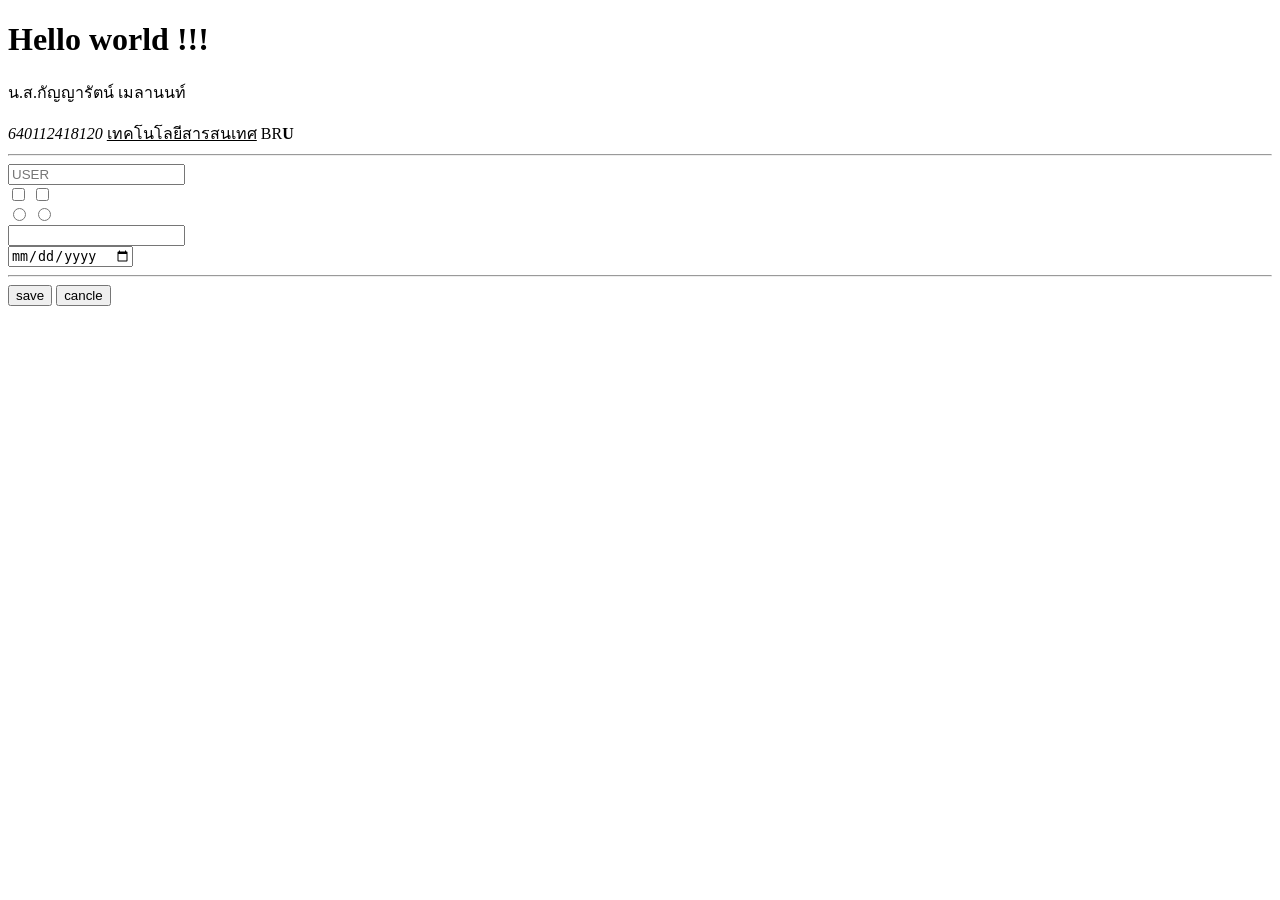
==== LAB1/index.html @ f3c67ba5 "LAB1" ====
<!DOCTYPE html>
<html lang="en">
<head>
    <meta charset="UTF-8">
    <meta http-equiv="X-UA-Compatible" content="IE=edge">
    <meta name="viewport" content="width=device-width, initial-scale=1.0">
    <title>Document</title>
</head>
<body>
    <h1>Hello world !!!</h1>
    <p>น.ส.กัญญารัตน์ เมลานนท์</p>
    <i>640112418120</i>
    <u>เทคโนโลยีสารสนเทศ</u>
    <span>BR<strong>U</strong></span>
    <hr>

    <form action="#" method="get">
        <input type="text" placeholder="USER" required> <br>
        <input type="checkbox">
        <input type="checkbox"> <br>
        <input type="radio"name="rabi">
        <input type="radio"name="rabi"> <br>
        <input type="email"name="email"> <br>
        <input type="date"name="date">
        <hr>
        <button type="submit">save</button>
        <button type="reset">cancle</button>
    </form>
</body>
</html>
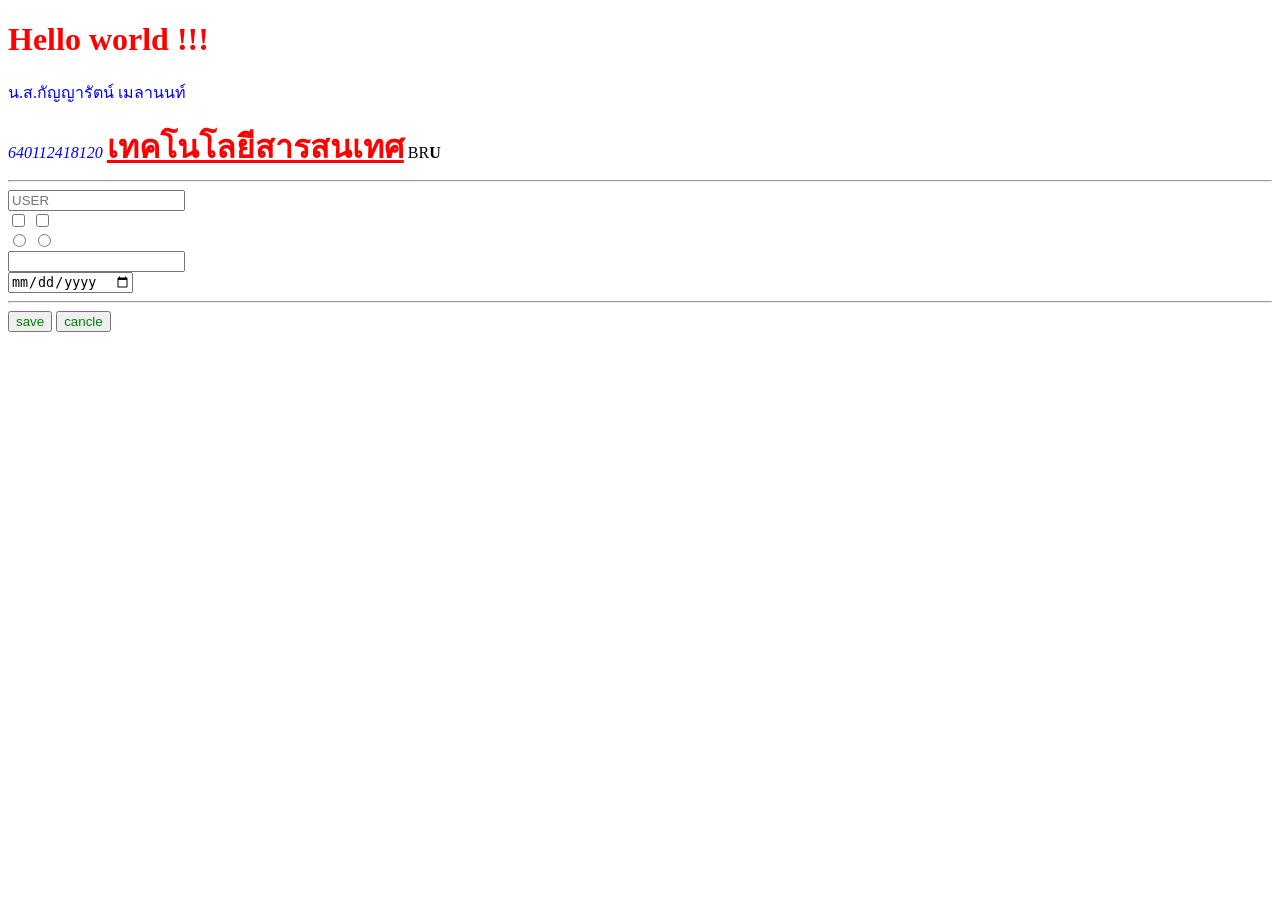
==== commit eab86c3e: "Lap1" ====
--- a/LAB1/index.html
+++ b/LAB1/index.html
@@ -5,12 +5,27 @@
     <meta http-equiv="X-UA-Compatible" content="IE=edge">
     <meta name="viewport" content="width=device-width, initial-scale=1.0">
     <title>Document</title>
+    <style>
+        /* .blue{
+            color: blue;
+        }
+        button{
+            color: green;
+        }
+        #major{
+            font-size: 2rem;
+            font-weight: bold;
+            color: red;
+        } */
+
+    </style>
+    <link rel="stylesheet" href="style.css">
 </head>
 <body>
-    <h1>Hello world !!!</h1>
-    <p>น.ส.กัญญารัตน์ เมลานนท์</p>
-    <i>640112418120</i>
-    <u>เทคโนโลยีสารสนเทศ</u>
+    <h1 style="color: red;">Hello world !!!</h1>
+    <p class="blue">น.ส.กัญญารัตน์ เมลานนท์</p>
+    <i class="blue">640112418120</i>
+    <u id="major">เทคโนโลยีสารสนเทศ</u>
     <span>BR<strong>U</strong></span>
     <hr>
 
--- a/LAB1/style.css
+++ b/LAB1/style.css
@@ -0,0 +1,11 @@
+.blue{
+    color: blue;
+}
+button{
+    color: green;
+}
+#major{
+    font-size: 2rem;
+    font-weight: bold;
+    color: red;
+}
